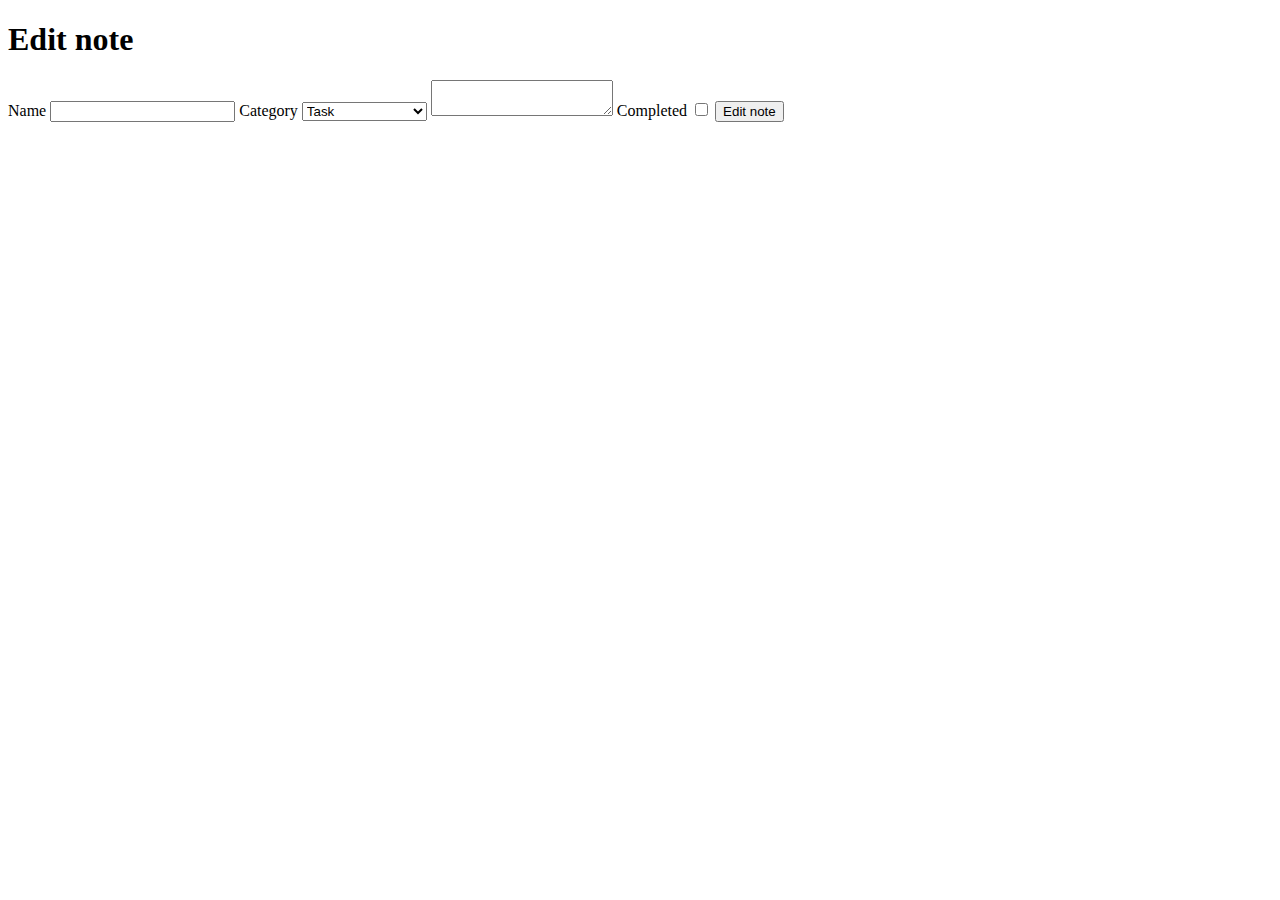
==== note-app/editForm.html @ e4cfad46 "feat:crud operations" ====
<!DOCTYPE html>
<html lang="en">
<head>
    <meta charset="UTF-8">
    <meta http-equiv="X-UA-Compatible" content="IE=edge">
    <meta name="viewport" content="width=device-width, initial-scale=1.0">
    <title>Document</title>
</head>
<body>
    <h1>Edit note</h1>
    <form id="edit-note-form" action="./index.html">
        <label for="name">Name</label>
        <input type="text" name="name" id="name" required>
        <label for="category">Category</label>
        <select id="category" name="category">
            <option value="Task">Task</option>
            <option value="Random Thought">Random Thought</option>
            <option value="Idea">Idea</option>
        </select>
        <label for="text-content"></label>
        <textarea name="text_content" id="text-content" required></textarea>
        <label for="note-status">Completed</label>
        <input id="note-status" type="checkbox" name="status">
        <input type="submit" value="Edit note">
    </form>
    <script src="./scripts/editForm.js"></script>
</body>
</html>
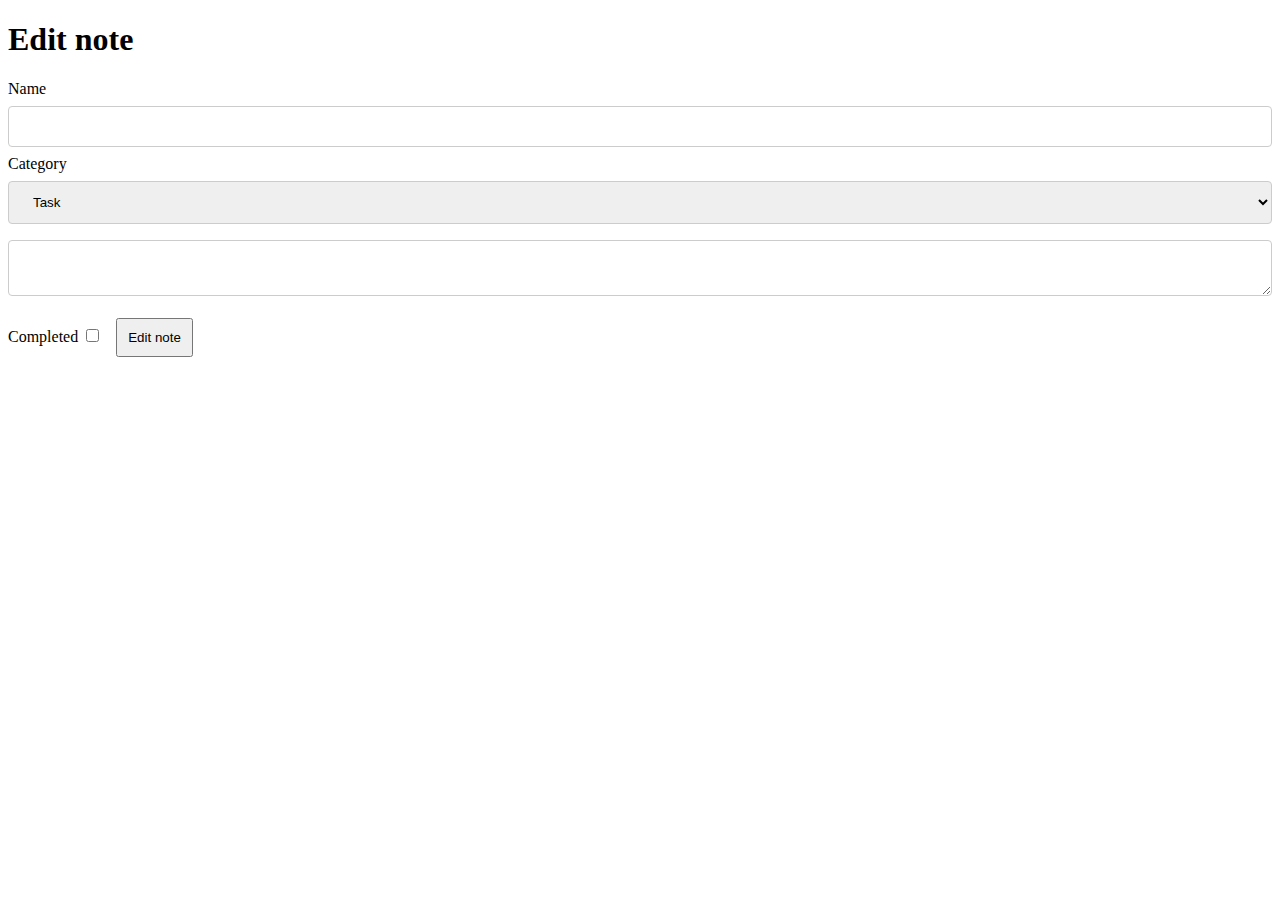
==== commit 1d902e28: "css styles, stats table display" ====
--- a/note-app/editForm.html
+++ b/note-app/editForm.html
@@ -4,6 +4,7 @@
     <meta charset="UTF-8">
     <meta http-equiv="X-UA-Compatible" content="IE=edge">
     <meta name="viewport" content="width=device-width, initial-scale=1.0">
+    <link rel="stylesheet" href="./styles/inputForm.css">
     <title>Document</title>
 </head>
 <body>
--- a/note-app/styles/inputForm.css
+++ b/note-app/styles/inputForm.css
@@ -0,0 +1,15 @@
+input[type=text], select, textarea {
+    width: 100%;
+    padding: 12px 20px;
+    margin: 8px 0;
+    display: inline-block;
+    border: 1px solid #ccc;
+    border-radius: 4px;
+    box-sizing: border-box;
+  }
+  
+input[type=submit] {
+    margin: 10px;
+    padding: 10px;
+  }
+  